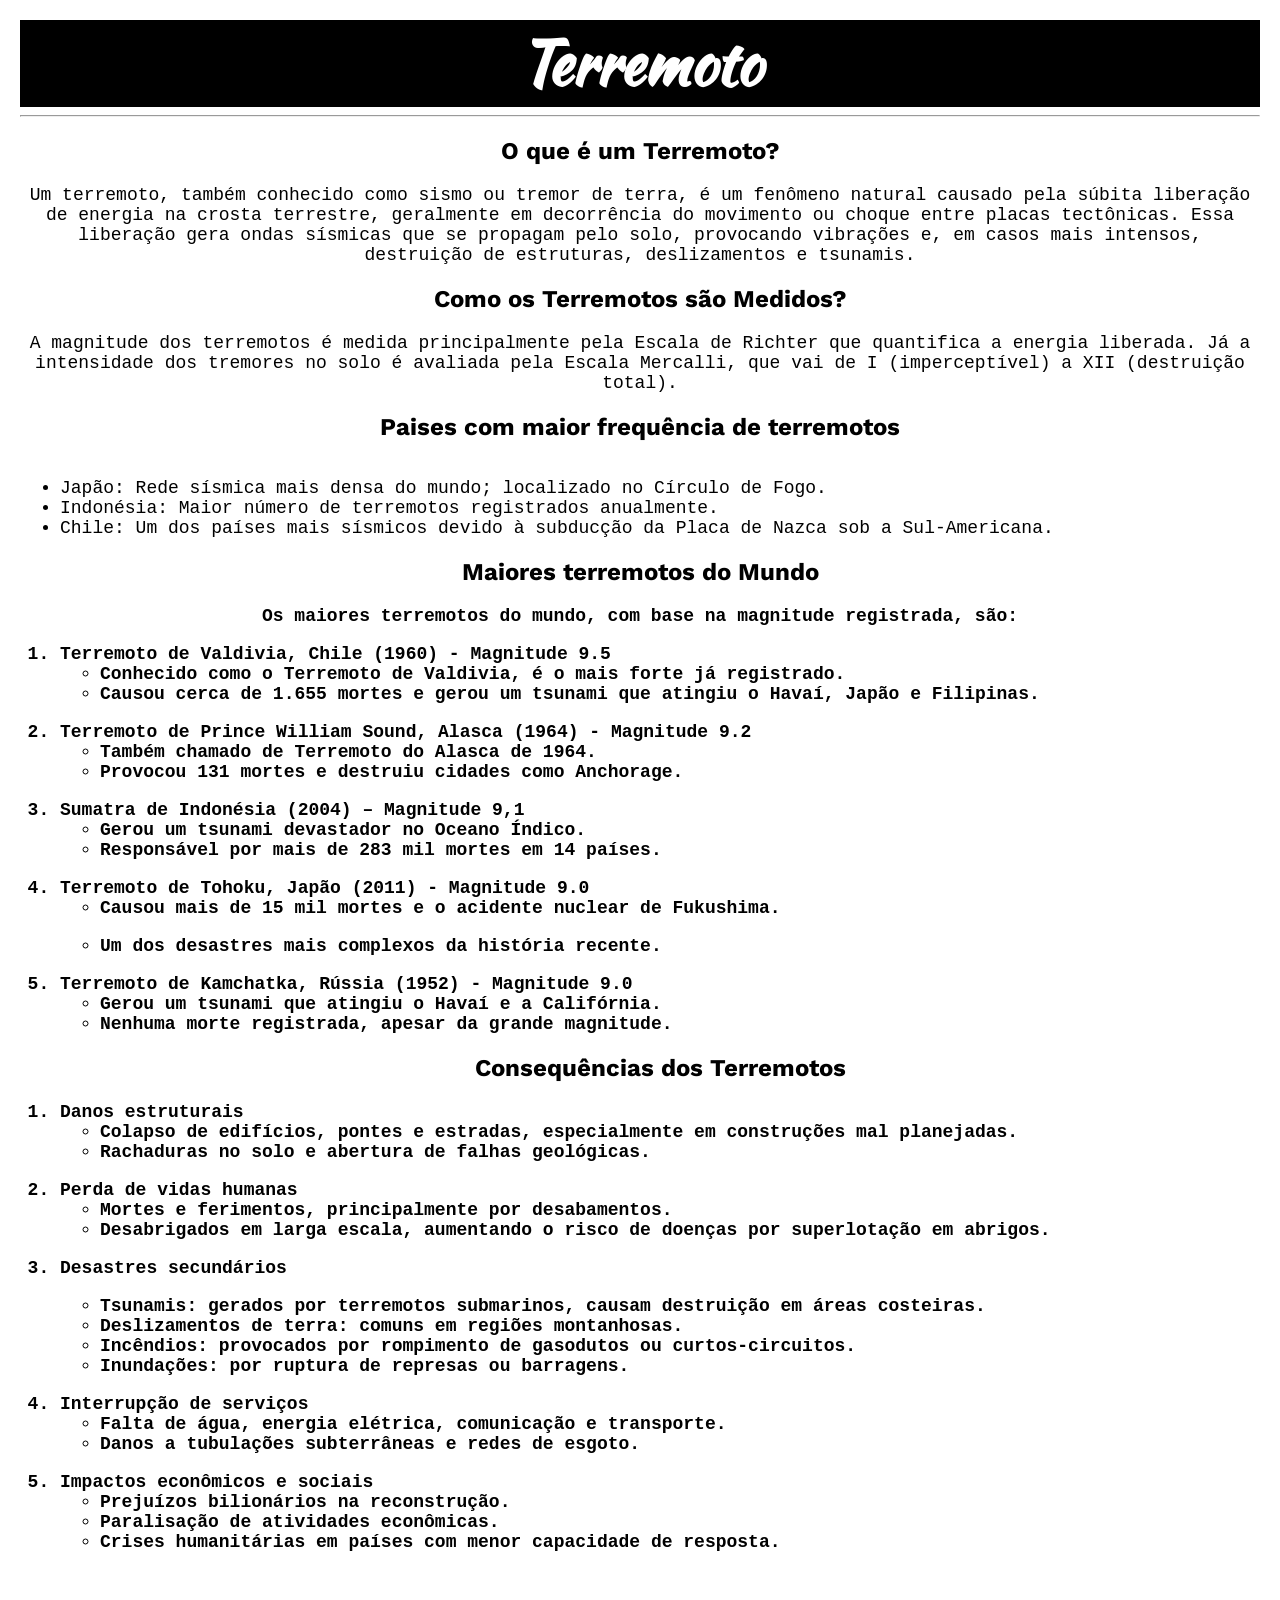
==== index.html @ f1b78fa7 "Initial commit" ====
<!DOCTYPE html>
<html lang="pt-br">
<head>
    <link rel="stylesheet" href="style.css">
    <meta charset="UTF-8">
    <meta name="viewport" content="width=device-width, initial-scale=1.0">
    <title>Trabalho de Geografia</title>
</head>
<body>
    <h1 id="principal">Terremoto</h1>
    <hr>
    <h2>O que é um Terremoto?</h2>
    <p>Um terremoto, também conhecido como sismo ou tremor de terra, é um fenômeno natural causado pela súbita liberação de energia na crosta terrestre, geralmente em decorrência do movimento ou choque entre placas tectônicas.  Essa liberação gera ondas sísmicas que se propagam pelo solo, provocando vibrações e, em casos mais intensos, destruição de estruturas, deslizamentos e tsunamis.</p>
    <h2>Como os Terremotos são Medidos?</h2>
    <p>A magnitude dos terremotos é medida principalmente pela Escala de Richter que quantifica a energia liberada.  Já a intensidade dos tremores no solo é avaliada pela Escala Mercalli, que vai de I (imperceptível) a XII (destruição total). </p>
    <h2>Paises com maior frequência de terremotos</h2>
    <ul>
        <br>
        <li>Japão: Rede sísmica mais densa do mundo; localizado no Círculo de Fogo.</li>
        <li>Indonésia: Maior número de terremotos registrados anualmente.</li>
        <li>Chile: Um dos países mais sísmicos devido à subducção da Placa de Nazca sob a Sul-Americana. </li>
    </ul>
    <strong></h2>
        <h2>Maiores terremotos do Mundo</h2>
        <p>Os maiores terremotos do mundo, com base na magnitude registrada, são:</p>
        <ol>
            <li>Terremoto de Valdivia, Chile (1960) - Magnitude 9.5</li>
            <ul><li>Conhecido como o Terremoto de Valdivia, é o mais forte já registrado.</li> </ul>
            <ul><li>Causou cerca de 1.655 mortes e gerou um tsunami que atingiu o Havaí, Japão e Filipinas.</li> </ul>
            <br>
            <li>Terremoto de Prince William Sound, Alasca (1964) - Magnitude 9.2</li>
            <ul><li>Também chamado de Terremoto do Alasca de 1964.</li></ul>
            <ul><li>Provocou 131 mortes e destruiu cidades como Anchorage.</li></ul>
            <br>
            <li>Sumatra de Indonésia (2004) – Magnitude 9,1</li>
            <ul><li>Gerou um tsunami devastador no Oceano Índico.</li></ul>
            <ul><li>Responsável por mais de 283 mil mortes em 14 países.</li></ul>
            <br>
            <li>Terremoto de Tohoku, Japão (2011) - Magnitude 9.0</li>
            <ul><li>Causou mais de 15 mil mortes e o acidente nuclear de Fukushima.</li></ul>
            <br>
            <ul><li>Um dos desastres mais complexos da história recente.</li></ul>
            <br>
            <li>Terremoto de Kamchatka, Rússia (1952) - Magnitude 9.0</li>
            <ul><li>Gerou um tsunami que atingiu o Havaí e a Califórnia.</li></ul>
            <ul><li>Nenhuma morte registrada, apesar da grande magnitude.</li></ul>
            <h2>Consequências dos Terremotos</h2>
        </ol>
        <ol>
            <li>Danos estruturais</li>
            <ul>
                <li>Colapso de edifícios, pontes e estradas, especialmente em construções mal planejadas.</li>
            <li>Rachaduras no solo e abertura de falhas geológicas.</li>
            <br>
        </ul>
            <li>Perda de vidas humanas</li>
            <ul>
                <li>Mortes e ferimentos, principalmente por desabamentos.</li>
            <li>Desabrigados em larga escala, aumentando o risco de doenças por superlotação em abrigos.</li></ul>
            <br>
            <li>Desastres secundários</li>
            <br>
            <ul>
                <li>Tsunamis: gerados por terremotos submarinos, causam destruição em áreas costeiras.</li>
            <li>Deslizamentos de terra: comuns em regiões montanhosas.</li>
            <li>Incêndios: provocados por rompimento de gasodutos ou curtos-circuitos.</li>
        <li>Inundações: por ruptura de represas ou barragens.</li></ul>
        <br>
            <li>Interrupção de serviços</li>
            <ul><li>Falta de água, energia elétrica, comunicação e transporte.</li>
            <li>Danos a tubulações subterrâneas e redes de esgoto.</li>
            <br>
        </ul>
            <li>Impactos econômicos e sociais</li>
            <ul><li>Prejuízos bilionários na reconstrução.</li>
            <li>Paralisação de atividades econômicas.</li>
        <li>Crises humanitárias em países com menor capacidade de resposta.</li></ul>
        </ol>
    </strong>
</body>
</html>
---- style.css ----
@charset "utf-8";
@import url('https://fonts.googleapis.com/css2?family=Work+Sans:ital,wght@0,100..900;1,100..900&display=swap');
@import url('https://fonts.googleapis.com/css2?family=Kaushan+Script&family=Work+Sans:ital,wght@0,100..900;1,100..900&display=swap');

h1 {
    text-align: center;
    font-family: "Kaushan Script", sans-serif;
    font-size: 60px;
    color: rgb(0, 0, 0);
    margin: 1px 0;
    margin-top: 1px 0;
}

h1#principal {
    color: rgb(255, 255, 255);
    background-color: rgb(0, 0, 0);
    margin: 40;
}
h2, h3 {
    text-align: center;
    font-family: "Work Sans", sans-serif;
}   

p {
    text-align: justify;
    text-align: center;
}

body {
    background-color: #ffffff;
    font-family: Arial, sans-serif;
    margin: 20px;
    color: rgb(0, 0, 0);
}

li {
    font-family: Arial, sans-serif;
}

p, li {
    font-family: code, monospace;
    font-size: 18px;
}
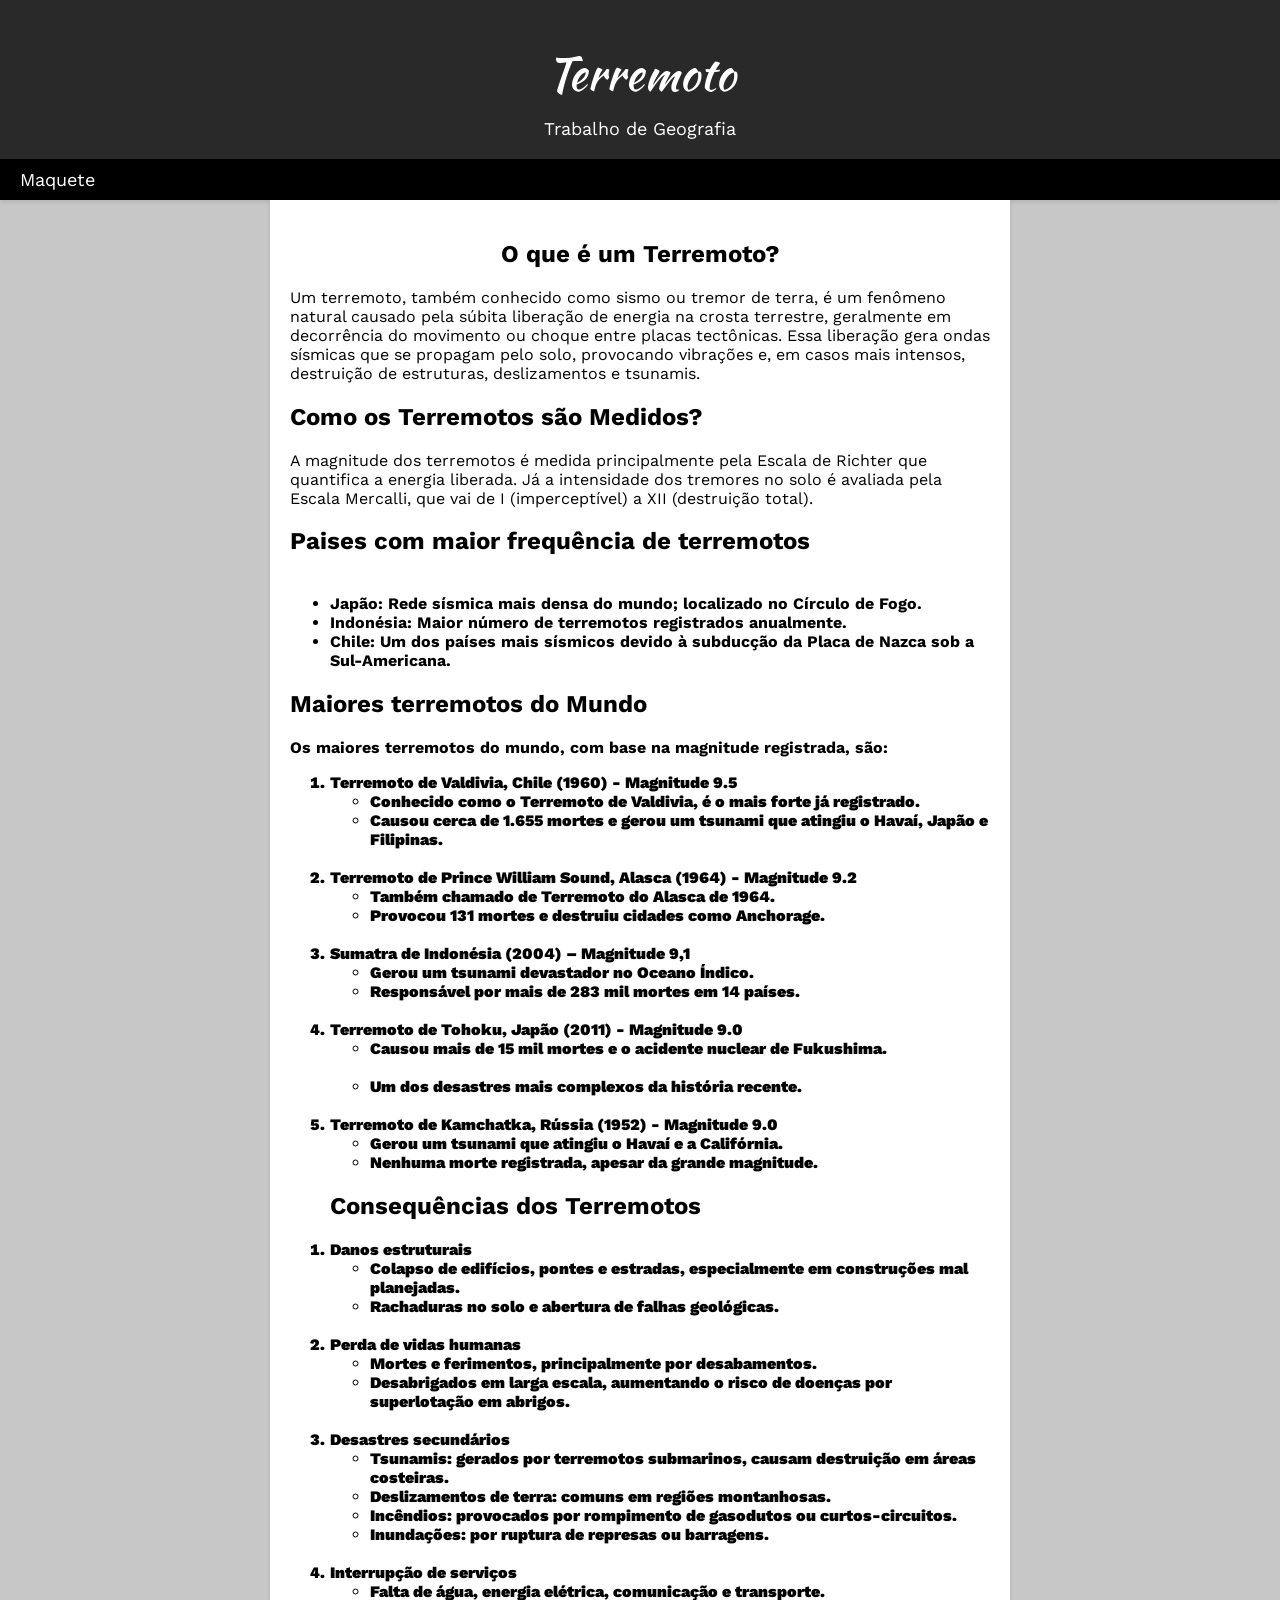
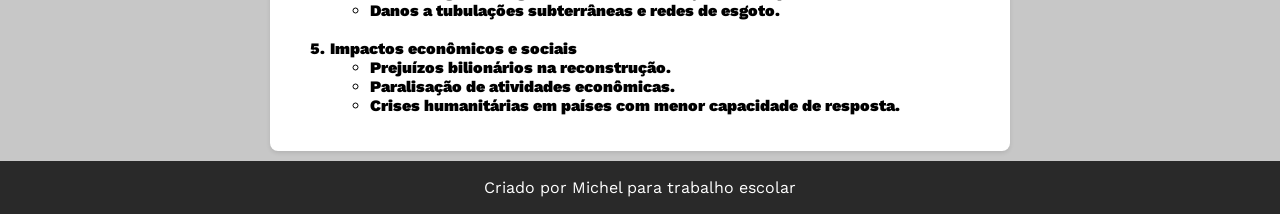
==== commit 9bbea9e5: "melhora do trabalho de geografia" ====
--- a/index.html
+++ b/index.html
@@ -7,75 +7,89 @@
     <title>Trabalho de Geografia</title>
 </head>
 <body>
-    <h1 id="principal">Terremoto</h1>
-    <hr>
-    <h2>O que é um Terremoto?</h2>
-    <p>Um terremoto, também conhecido como sismo ou tremor de terra, é um fenômeno natural causado pela súbita liberação de energia na crosta terrestre, geralmente em decorrência do movimento ou choque entre placas tectônicas.  Essa liberação gera ondas sísmicas que se propagam pelo solo, provocando vibrações e, em casos mais intensos, destruição de estruturas, deslizamentos e tsunamis.</p>
-    <h2>Como os Terremotos são Medidos?</h2>
-    <p>A magnitude dos terremotos é medida principalmente pela Escala de Richter que quantifica a energia liberada.  Já a intensidade dos tremores no solo é avaliada pela Escala Mercalli, que vai de I (imperceptível) a XII (destruição total). </p>
-    <h2>Paises com maior frequência de terremotos</h2>
-    <ul>
-        <br>
-        <li>Japão: Rede sísmica mais densa do mundo; localizado no Círculo de Fogo.</li>
-        <li>Indonésia: Maior número de terremotos registrados anualmente.</li>
-        <li>Chile: Um dos países mais sísmicos devido à subducção da Placa de Nazca sob a Sul-Americana. </li>
-    </ul>
-    <strong></h2>
-        <h2>Maiores terremotos do Mundo</h2>
-        <p>Os maiores terremotos do mundo, com base na magnitude registrada, são:</p>
-        <ol>
-            <li>Terremoto de Valdivia, Chile (1960) - Magnitude 9.5</li>
-            <ul><li>Conhecido como o Terremoto de Valdivia, é o mais forte já registrado.</li> </ul>
-            <ul><li>Causou cerca de 1.655 mortes e gerou um tsunami que atingiu o Havaí, Japão e Filipinas.</li> </ul>
-            <br>
-            <li>Terremoto de Prince William Sound, Alasca (1964) - Magnitude 9.2</li>
-            <ul><li>Também chamado de Terremoto do Alasca de 1964.</li></ul>
-            <ul><li>Provocou 131 mortes e destruiu cidades como Anchorage.</li></ul>
-            <br>
-            <li>Sumatra de Indonésia (2004) – Magnitude 9,1</li>
-            <ul><li>Gerou um tsunami devastador no Oceano Índico.</li></ul>
-            <ul><li>Responsável por mais de 283 mil mortes em 14 países.</li></ul>
-            <br>
-            <li>Terremoto de Tohoku, Japão (2011) - Magnitude 9.0</li>
-            <ul><li>Causou mais de 15 mil mortes e o acidente nuclear de Fukushima.</li></ul>
-            <br>
-            <ul><li>Um dos desastres mais complexos da história recente.</li></ul>
-            <br>
-            <li>Terremoto de Kamchatka, Rússia (1952) - Magnitude 9.0</li>
-            <ul><li>Gerou um tsunami que atingiu o Havaí e a Califórnia.</li></ul>
-            <ul><li>Nenhuma morte registrada, apesar da grande magnitude.</li></ul>
-            <h2>Consequências dos Terremotos</h2>
-        </ol>
-        <ol>
-            <li>Danos estruturais</li>
+    <header>
+        <h1 id="principal">Terremoto</h1>
+        <p>Trabalho de Geografia</p>
+
+        <nav>
+            <a href="pag02.html">Maquete</a>
+        </nav>
+    </header>     
+    <main>
+        <article>
+            <h1>O que é um Terremoto?</h1>
+            <p>Um terremoto, também conhecido como sismo ou tremor de terra, é um fenômeno natural causado pela súbita liberação de energia na crosta terrestre, geralmente em decorrência do movimento ou choque entre placas tectônicas.  Essa liberação gera ondas sísmicas que se propagam pelo solo, provocando vibrações e, em casos mais intensos, destruição de estruturas, deslizamentos e tsunamis.</p>
+            <h2>Como os Terremotos são Medidos?</h2>
+            <p>A magnitude dos terremotos é medida principalmente pela Escala de Richter que quantifica a energia liberada.  Já a intensidade dos tremores no solo é avaliada pela Escala Mercalli, que vai de I (imperceptível) a XII (destruição total). </p>
+            </article>
+            <article>
+            <h2>Paises com maior frequência de terremotos</h2>
             <ul>
-                <li>Colapso de edifícios, pontes e estradas, especialmente em construções mal planejadas.</li>
-            <li>Rachaduras no solo e abertura de falhas geológicas.</li>
-            <br>
-        </ul>
-            <li>Perda de vidas humanas</li>
-            <ul>
-                <li>Mortes e ferimentos, principalmente por desabamentos.</li>
-            <li>Desabrigados em larga escala, aumentando o risco de doenças por superlotação em abrigos.</li></ul>
-            <br>
-            <li>Desastres secundários</li>
-            <br>
-            <ul>
-                <li>Tsunamis: gerados por terremotos submarinos, causam destruição em áreas costeiras.</li>
-            <li>Deslizamentos de terra: comuns em regiões montanhosas.</li>
-            <li>Incêndios: provocados por rompimento de gasodutos ou curtos-circuitos.</li>
-        <li>Inundações: por ruptura de represas ou barragens.</li></ul>
-        <br>
-            <li>Interrupção de serviços</li>
-            <ul><li>Falta de água, energia elétrica, comunicação e transporte.</li>
-            <li>Danos a tubulações subterrâneas e redes de esgoto.</li>
-            <br>
-        </ul>
-            <li>Impactos econômicos e sociais</li>
-            <ul><li>Prejuízos bilionários na reconstrução.</li>
-            <li>Paralisação de atividades econômicas.</li>
-        <li>Crises humanitárias em países com menor capacidade de resposta.</li></ul>
-        </ol>
-    </strong>
+                <br>
+                <li>Japão: Rede sísmica mais densa do mundo; localizado no Círculo de Fogo.</li>
+                <li>Indonésia: Maior número de terremotos registrados anualmente.</li>
+                <li>Chile: Um dos países mais sísmicos devido à subducção da Placa de Nazca sob a Sul-Americana. </li>
+            </ul>
+            <strong></h2>
+                <h2>Maiores terremotos do Mundo</h2>
+                <p>Os maiores terremotos do mundo, com base na magnitude registrada, são:</p>
+                <ol>
+                    <li>Terremoto de Valdivia, Chile (1960) - Magnitude 9.5</li>
+                    <ul><li>Conhecido como o Terremoto de Valdivia, é o mais forte já registrado.</li> </ul>
+                    <ul><li>Causou cerca de 1.655 mortes e gerou um tsunami que atingiu o Havaí, Japão e Filipinas.</li> </ul>
+                    <br>
+                    <li>Terremoto de Prince William Sound, Alasca (1964) - Magnitude 9.2</li>
+                    <ul><li>Também chamado de Terremoto do Alasca de 1964.</li></ul>
+                    <ul><li>Provocou 131 mortes e destruiu cidades como Anchorage.</li></ul>
+                    <br>
+                    <li>Sumatra de Indonésia (2004) – Magnitude 9,1</li>
+                    <ul><li>Gerou um tsunami devastador no Oceano Índico.</li></ul>
+                    <ul><li>Responsável por mais de 283 mil mortes em 14 países.</li></ul>
+                    <br>
+                    <li>Terremoto de Tohoku, Japão (2011) - Magnitude 9.0</li>
+                    <ul><li>Causou mais de 15 mil mortes e o acidente nuclear de Fukushima.</li></ul>
+                    <br>
+                    <ul><li>Um dos desastres mais complexos da história recente.</li></ul>
+                    <br>
+                    <li>Terremoto de Kamchatka, Rússia (1952) - Magnitude 9.0</li>
+                    <ul><li>Gerou um tsunami que atingiu o Havaí e a Califórnia.</li></ul>
+                    <ul><li>Nenhuma morte registrada, apesar da grande magnitude.</li></ul>
+                    <h2>Consequências dos Terremotos</h2>
+                </ol>
+                <ol>
+                    <li>Danos estruturais</li>
+                    <ul>
+                        <li>Colapso de edifícios, pontes e estradas, especialmente em construções mal planejadas.</li>
+                    <li>Rachaduras no solo e abertura de falhas geológicas.</li>
+                    <br>
+                </ul>
+                    <li>Perda de vidas humanas</li>
+                    <ul>
+                        <li>Mortes e ferimentos, principalmente por desabamentos.</li>
+                    <li>Desabrigados em larga escala, aumentando o risco de doenças por superlotação em abrigos.</li></ul>
+                    <br> 
+                    <li>Desastres secundários</li>
+                    <ul>
+                        <li>Tsunamis: gerados por terremotos submarinos, causam destruição em áreas costeiras.</li>
+                    <li>Deslizamentos de terra: comuns em regiões montanhosas.</li>
+                    <li>Incêndios: provocados por rompimento de gasodutos ou curtos-circuitos.</li>
+                <li>Inundações: por ruptura de represas ou barragens.</li></ul>
+                <br>
+                    <li>Interrupção de serviços</li>
+                    <ul><li>Falta de água, energia elétrica, comunicação e transporte.</li>
+                    <li>Danos a tubulações subterrâneas e redes de esgoto.</li>
+                    <br>
+                </ul>
+                    <li>Impactos econômicos e sociais</li>
+                    <ul><li>Prejuízos bilionários na reconstrução.</li>
+                    <li>Paralisação de atividades econômicas.</li>
+                <li>Crises humanitárias em países com menor capacidade de resposta.</li></ul>
+                </ol>
+            </strong>
+        </article>
+    </main>
+    <footer>
+        <p>Criado por Michel para trabalho escolar</p>
+    </footer>
 </body>
 </html>
--- a/style.css
+++ b/style.css
@@ -1,43 +1,74 @@
-@charset "utf-8";
+@charset "UTF-8";
+
 @import url('https://fonts.googleapis.com/css2?family=Work+Sans:ital,wght@0,100..900;1,100..900&display=swap');
 @import url('https://fonts.googleapis.com/css2?family=Kaushan+Script&family=Work+Sans:ital,wght@0,100..900;1,100..900&display=swap');
 
-h1 {
-    text-align: center;
-    font-family: "Kaushan Script", sans-serif;
-    font-size: 60px;
-    color: rgb(0, 0, 0);
-    margin: 1px 0;
-    margin-top: 1px 0;
+body {
+    font-family: 'Work Sans', sans-serif;
+    background-color: #c7c7c7;
+    margin: 0;
+    padding: 0;
 }
 
-h1#principal {
-    color: rgb(255, 255, 255);
-    background-color: rgb(0, 0, 0);
-    margin: 40;
+header {
+    background-color: #292929;
+    padding: 20px 0;
+    box-shadow: 0 2px 4px rgba(0, 0, 0, 0.1);
 }
-h2, h3 {
+
+header h1 {
+    font-family: 'Kaushan Script', cursive;
+    color: #ffffff;
     text-align: center;
-    font-family: "Work Sans", sans-serif;
-}   
+    margin-top: 20px; 
+    font-weight: lighter;
+    font-size: 46px;
+}
 
-p {
-    text-align: justify;
+header p {
+    color: #ffffff;
+    text-align: center;
+    margin: -20px 0 20px 0;
+    font-size: 18px;
+}
+
+header nav{
+    background-color: #000000;
+    color: #ffffff;
+    padding: 10px;
+    margin-bottom: -20px;
+}
+
+nav > a {
+    color: #ffffff;
+    text-decoration: none;
+    font-size: 18px;
+    margin: 10px;
+}
+
+main {
+    max-width: 700px;
+    margin: auto;
+    padding: 20px;
+    background-color: #fff;
+    border-radius: 0px 0px 8px 8px;
+    box-shadow: 0 2px 4px rgba(0, 0, 0, 0.1);
+}
+
+main h1 {
+    color: #000000;
+    margin-bottom: 20px;
     text-align: center;
 }
 
-body {
-    background-color: #ffffff;
-    font-family: Arial, sans-serif;
-    margin: 20px;
-    color: rgb(0, 0, 0);
+li {
+    font-weight: bolder;
 }
 
-li {
-    font-family: Arial, sans-serif;
-}
-
-p, li {
-    font-family: code, monospace;
-    font-size: 18px;
+footer {
+    background-color: #292929;
+    color: #ffffff;
+    text-align: center;
+    padding: 1px;
+    margin-top: 10px;
 }
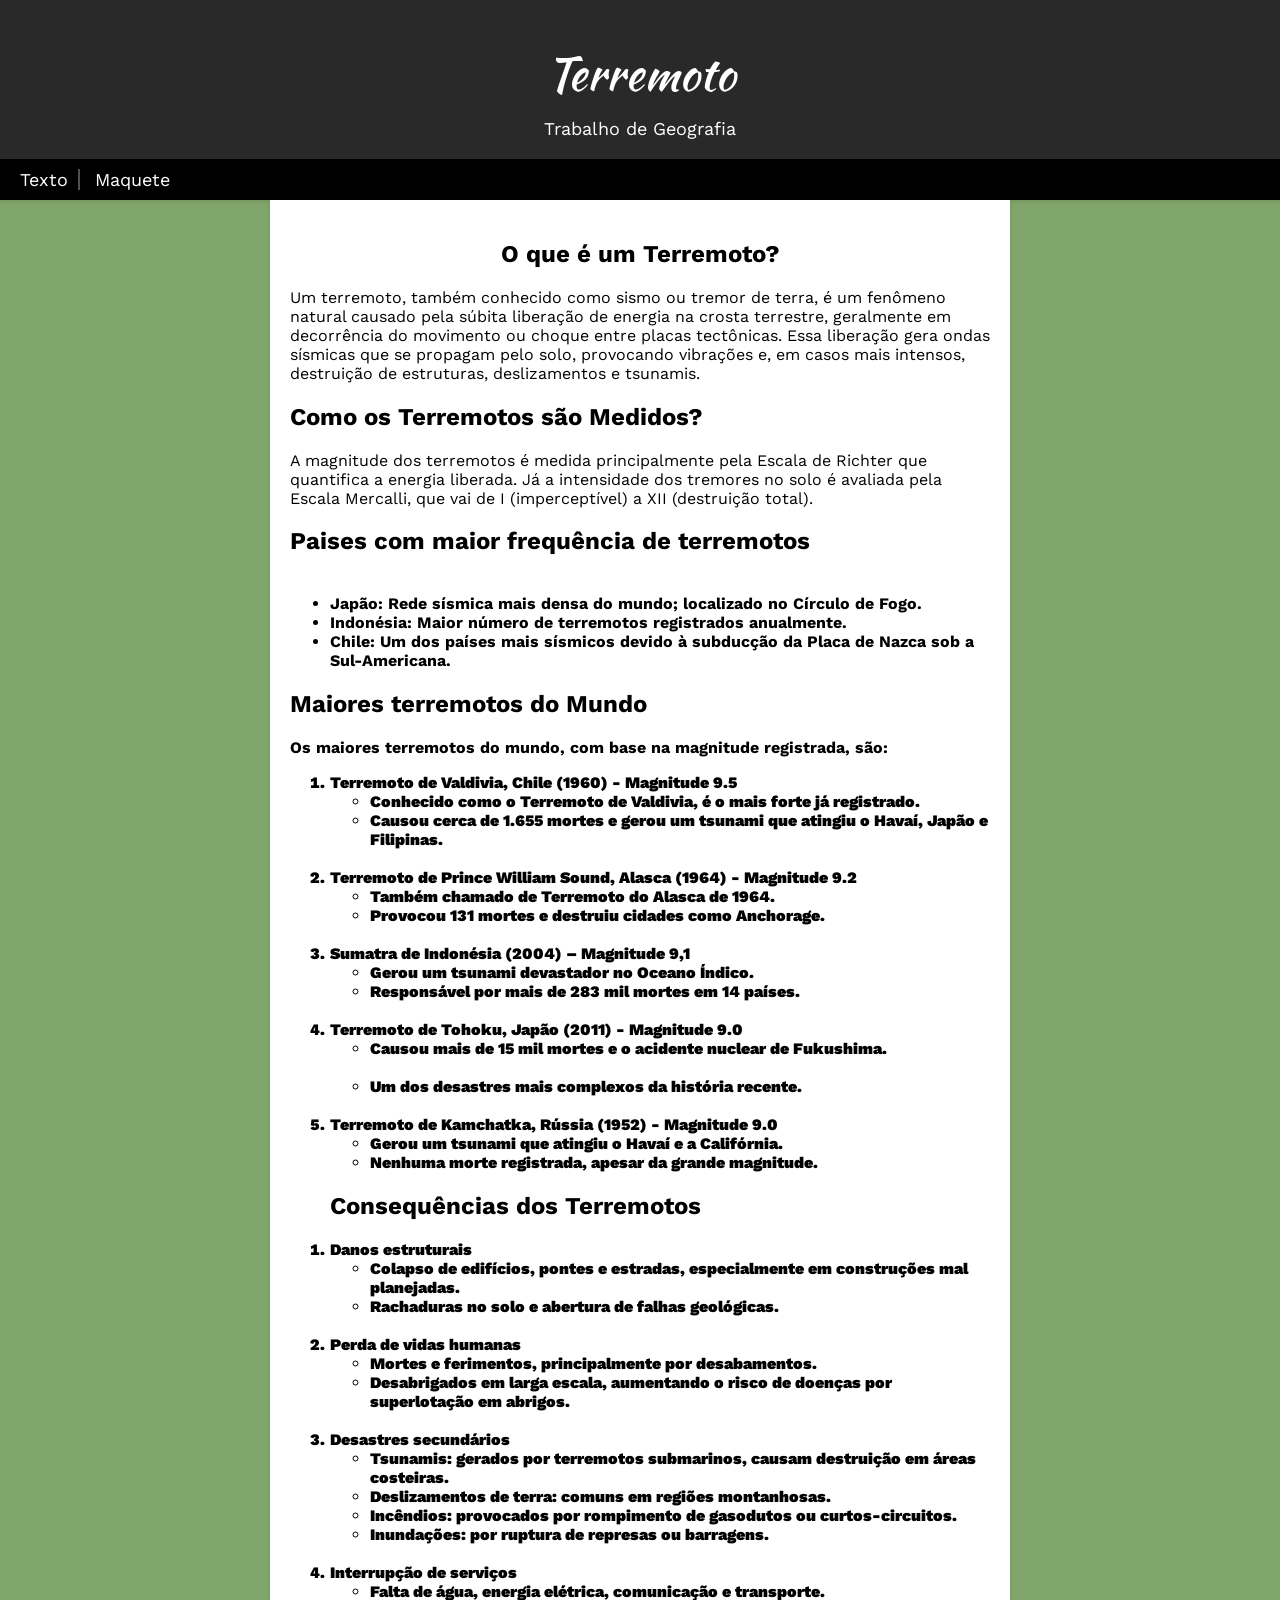
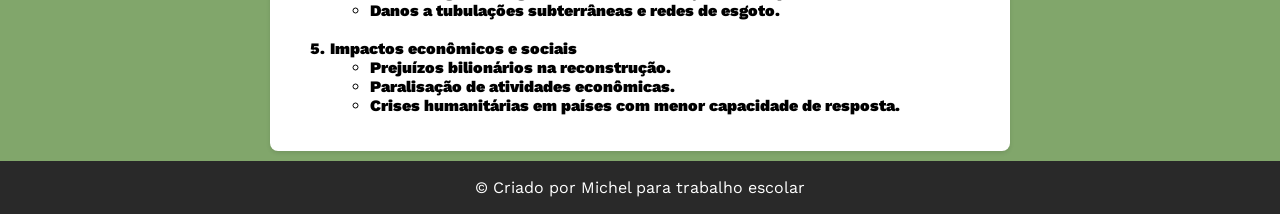
==== commit 76e8bf07: "Criar pag2" ====
--- a/index.html
+++ b/index.html
@@ -12,7 +12,8 @@
         <p>Trabalho de Geografia</p>
 
         <nav>
-            <a href="pag02.html">Maquete</a>
+            <a id="texto" href="index.html">Texto</a>
+            <a id="maquete" href="pag02.html">Maquete</a>
         </nav>
     </header>     
     <main>
@@ -89,7 +90,7 @@
         </article>
     </main>
     <footer>
-        <p>Criado por Michel para trabalho escolar</p>
+        <p>&copy; Criado por Michel para trabalho escolar</p>
     </footer>
 </body>
 </html>
--- a/style.css
+++ b/style.css
@@ -5,7 +5,7 @@
 
 body {
     font-family: 'Work Sans', sans-serif;
-    background-color: #c7c7c7;
+    background-color: #81A66B;
     margin: 0;
     padding: 0;
 }
@@ -46,6 +46,15 @@
     margin: 10px;
 }
 
+#texto {
+    padding-right: 10px;
+    border-right: #505050 solid 2px;
+}
+
+#maquete {
+    margin: 0px;
+}
+
 main {
     max-width: 700px;
     margin: auto;
@@ -71,4 +80,11 @@
     text-align: center;
     padding: 1px;
     margin-top: 10px;
+}
+
+img {
+    display: block;
+    margin: 20px auto;
+    max-width: 70%;
+    height: auto;
 }
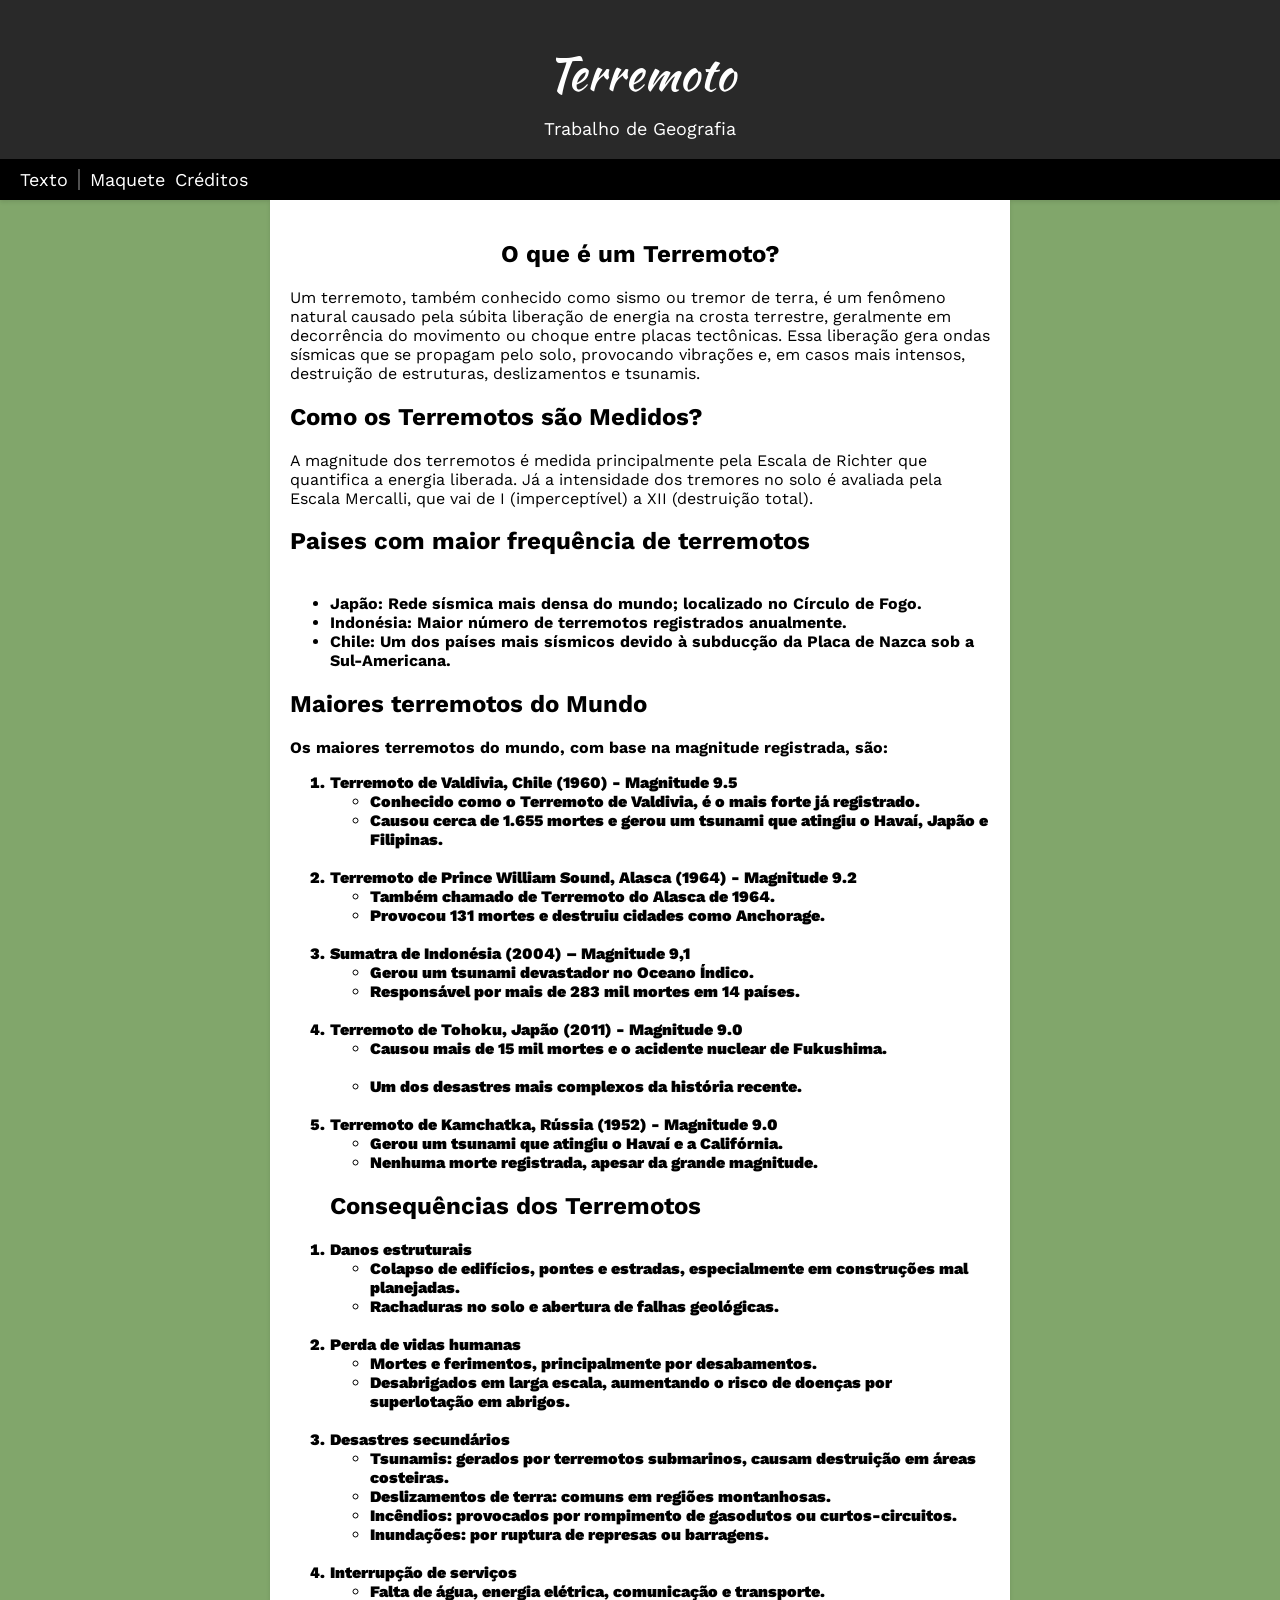
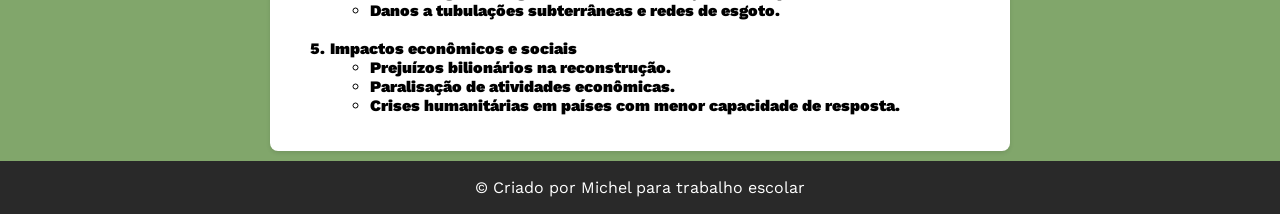
==== commit 82f44cf6: "pag 3 e adds" ====
--- a/index.html
+++ b/index.html
@@ -14,6 +14,7 @@
         <nav>
             <a id="texto" href="index.html">Texto</a>
             <a id="maquete" href="pag02.html">Maquete</a>
+            <a id="credito" href="pag03.html">Créditos</a>
         </nav>
     </header>     
     <main>
--- a/style.css
+++ b/style.css
@@ -52,7 +52,11 @@
 }
 
 #maquete {
-    margin: 0px;
+    margin: -5px;
+}
+
+#credito {
+    text-align: right;
 }
 
 main {
@@ -87,4 +91,5 @@
     margin: 20px auto;
     max-width: 70%;
     height: auto;
-}+}
+
